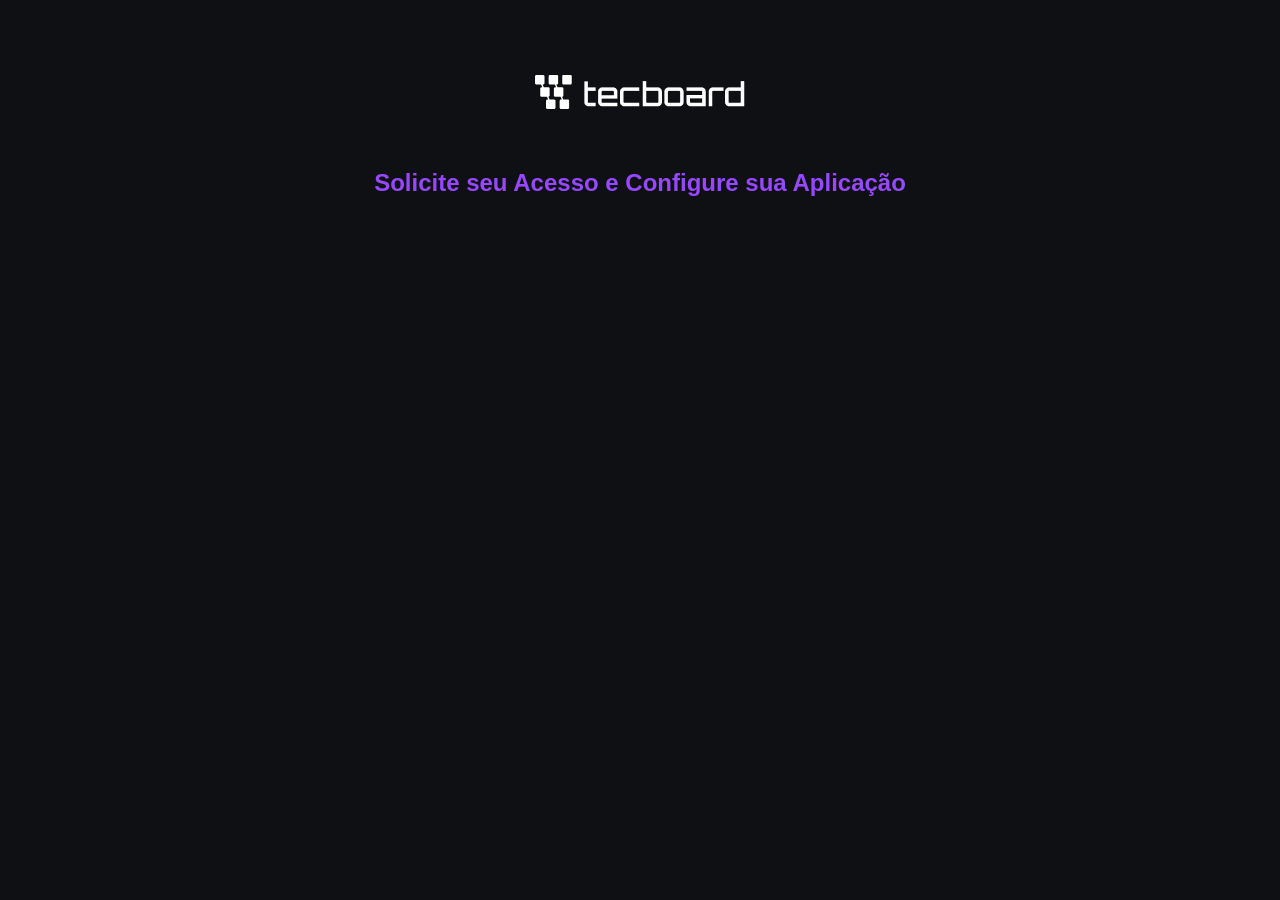
==== cadastro.html @ 9d1d8d28 "Corrige caminhos metadados e semantica do index html" ====
<!-- ==========================================================================
     PROJETO TECBOARD - PÁGINA DE CADASTRO
     Arquivo: cadastro.html
     
     FLUXO GIT:
     - O desenvolvimento deste formulário deve ser feito na branch:
       git checkout -b feat/pagina-cadastro
     - Mensagem de commit sugerida:
       git commit -m "Implementa pagina de cadastro e estilizacao do formulario"
     ========================================================================== -->
<!DOCTYPE html>
<html lang="pt-br">
<head>
    <meta charset="UTF-8">
    <meta name="viewport" content="width=device-width, initial-scale=1.0">
    <link rel="stylesheet" href="css/styles.css">
    <link rel="icon" href="favicon-tecboard-dark.svg" type="image/svg+xml">
    <title>Tecboard - Cadastro</title>
</head>

<body>
    <header>
        <a href="index.html">
            <img src="img/logo-tecboard-branco.png" alt="Logo Tecboard na cor branca">
        </a>
    </header>

    <main>
        <section id="cadastro">
            <h2>Solicite seu Acesso e Configure sua Aplicação</h2>

            <form action="#" method="post">
                <!-- Construa os blocos de fieldset do formulário aqui -->
            </form>
        </section>
    </main>
</body>
</html>
---- css/styles.css ----
/* ==========================================================================
   PROJETO TECBOARD - ESTILOS GLOBAIS
   Arquivo: css/styles.css
   
   FLUXO GIT:
   - Correções visuais da Hero Section devem ser feitas na branch:
     git checkout -b fix/correcoes-css
   - Novas estilizações do formulário devem ser feitas na branch:
     git checkout -b feat/pagina-cadastro
   ========================================================================== */

/* --------------------------------------------------------------------------
   1. IMPORTAÇÃO DE FONTES LOCAIS E RESET
   -------------------------------------------------------------------------- */
@font-face {
    font-family: "Unbounded";
    src: url("fonts/Unbounded-Bold.ttf") format("truetype");
    font-weight: 700;
    font-style: normal;
    font-display: swap;
}

@font-face {
    font-family: "Poppins";
    src: url("../fonts/Poppins-Regular.ttf") format("truetype");
    font-weight: 400;
    font-style: normal;
    font-display: swap;
}

* {
    margin: 0px;
    padding: 0px;
}

body {
    background-color: #0E1014;
    color: #FFFFFF;
}

header img {
    display: block;
    margin: 75px auto 0 auto;
}

/* --------------------------------------------------------------------------
   2. HERO SECTION
   -------------------------------------------------------------------------- */
h1 {
    font-size: 80px;
    font-family: "Unbounded", sans-serif;
    font-weight: 700;
    text-align: center;
    margin-top: 60px;
}

h1 span {
    color: #9747FF;
}

p {
    font-size: 24px;
    font-family: "Poppins", sans-serif;
    font-weight: 400;
    text-align: center;
    margin-top: 24px;
    color: #FFFFFF;
}

a {
    color: #FFFFFF;
    text-decoration: none;
    font-size: 24px;    
    font-family: "Poppins", sans-serif;
    background-color: #9747FF;
    width: 340px;
    height: 66px;
    text-align: center;
    line-height: 66px;
    border-radius: 36px;
    margin: 40px auto;
}

a:hover {
    background-color: #8233E8;
}

section img {
    display: block;
    width: 792;
    height: 446;
    margin: 0 auto;
}

/* --------------------------------------------------------------------------
   3. FORMULÁRIO DE CADASTRO (cadastro.html)
   Desenvolva as regras do formulário abaixo durante a branch feat/pagina-cadastro
   -------------------------------------------------------------------------- */
#cadastro {
    width: 800px;
    margin: 60px auto;
    font-family: "Poppins", sans-serif;
}

#cadastro h2 {
    font-family: "Unbounded", sans-serif;
    text-align: center;
    margin-bottom: 30px;
    color: #9747FF;
}
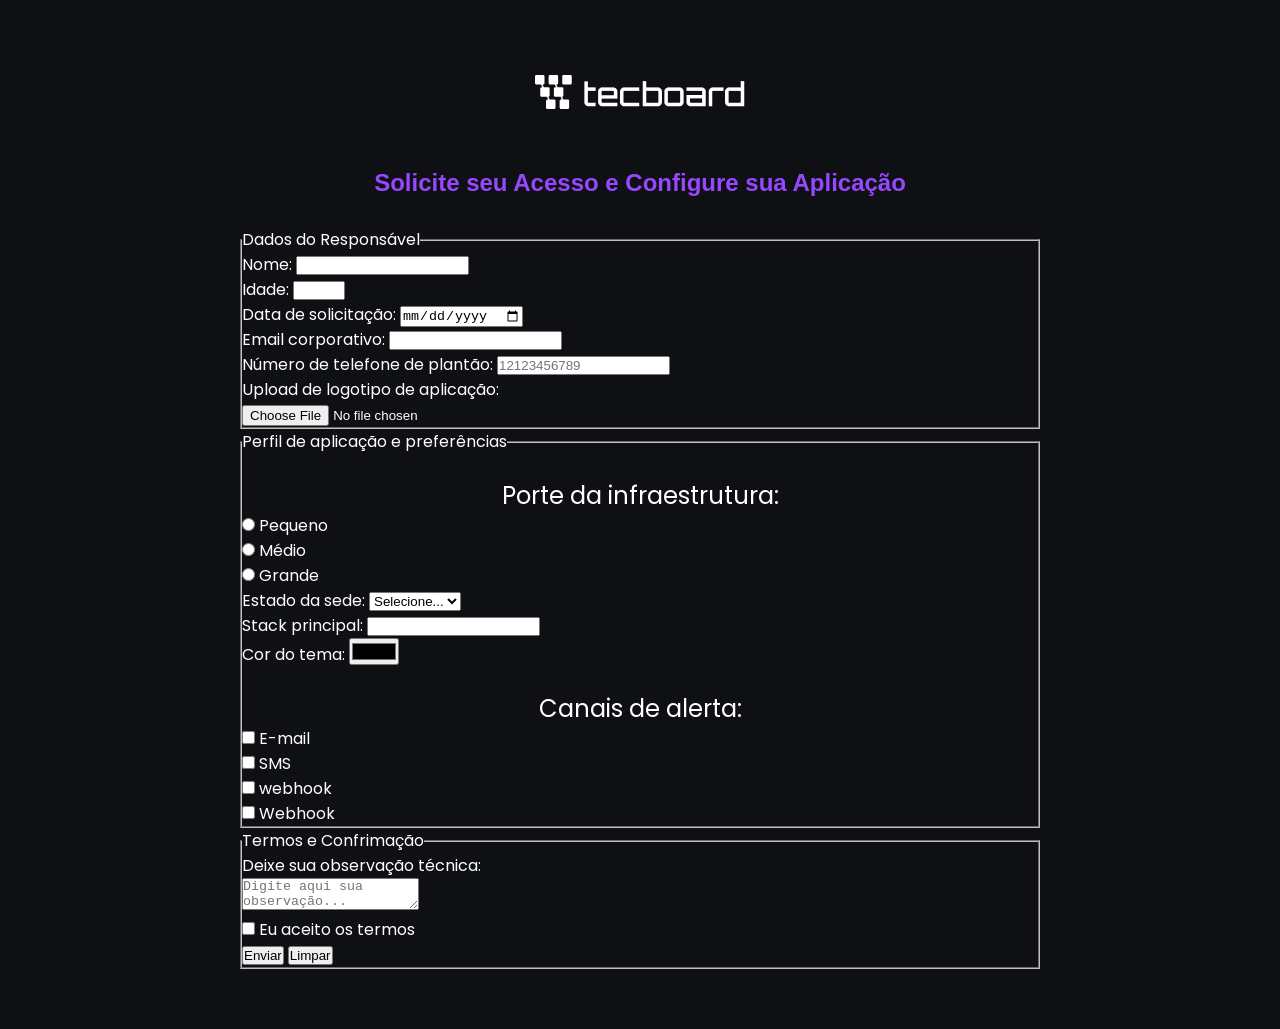
==== commit c3f48028: "Implementa página de cadastro e estilizacao do formulario" ====
--- a/cadastro.html
+++ b/cadastro.html
@@ -30,6 +30,175 @@
             <h2>Solicite seu Acesso e Configure sua Aplicação</h2>
 
             <form action="#" method="post">
+                <fieldset>
+                <legend>Dados do Responsável</legend>
+                <label for="user">Nome:</label>
+                <input 
+                id="user" 
+                type="text" 
+                name="userName" 
+                required
+                >
+                <br>
+
+                <label for="userAge">Idade:</label>
+                <input 
+                type="number" 
+                name="userAge" 
+                required 
+                min="16" 
+                max="100"
+                >
+                <br>
+                
+                <label for="userDate">Data de solicitação:</label>
+                <input 
+                type="date" 
+                name="userDate"
+                >
+                <br>
+
+                <label for="userEmail">Email corporativo:</label>
+                <input 
+                type="email" 
+                name="userEmail" 
+                required 
+                >
+                <br>
+                <label for="userPhoneNumber">Número de telefone de plantão:</label>
+                <input type="tel" 
+                name="userPhoneNumber" 
+                pattern="[0-9]{11}" 
+                placeholder="12123456789"
+                >
+                <br>
+
+                <label for="userImage">Upload de logotipo de aplicação:</label>
+                <br>
+                <input type="file" 
+                accept = "image/*" 
+                name="userImage"
+                >
+                <br>
+                </fieldset>
+
+                <fieldset>
+                    <legend>Perfil de aplicação e preferências</legend>
+                <p>Porte da infraestrutura: </p>
+                <input type="radio" 
+                name="userInfrastructure" 
+                value="pequeno" 
+                id="pequeno"
+                >
+                <label for="pequeno">Pequeno</label>
+                <br>
+
+                <input type="radio" 
+                name="userInfrastructure" 
+                value="medio" 
+                id="medio"
+                >
+                <label for="medio">Médio</label>
+                <br>
+
+                <input type="radio" 
+                name="userInfrastructure" 
+                value="grande" 
+                id="grande">
+                <label for="grande">Grande</label>
+                <br>
+
+                <label for="userState"> Estado da sede:</label>
+                <select name="userState" required>
+                    <option value="naoinformado" selected hidden>Selecione...</option>
+                    <option value="acre">Acre</option>
+                    <option value="alagoas">Alagoas</option>
+                    <option value="amapa">Amapá</option>
+                    <option value="amazonas">Amazonas</option>
+                    <option value="bahia">Bahia</option>
+                    <option value="ceara">Ceará</option>
+                </select>
+                <br>
+
+                <label for="mainStack">Stack principal:</label>
+                <input 
+                id ="mainStack" 
+                name ="userMainStack" 
+                type="text" 
+                list="stackType"
+                >
+                <datalist id="stackType">
+                    <option value="Notificação">
+                    <option value="Anydesk">
+                    <option value="Bot Notification">
+                    <option value="Monitoramento por bot">
+                </datalist>
+                <br>
+                 
+                <label for="themeColor">Cor do tema: </label>
+                <input 
+                id="themeColor" 
+                name="userThemeColor" 
+                type="color"
+                >
+                <br>
+
+                <p>Canais de alerta:</p>
+                <input type="checkbox" 
+                name="social" 
+                value="e-mail"
+                id="e-mail"
+                >
+                <label for="e-mail">E-mail</label>
+                <br>
+
+                <input type="checkbox" 
+                name="social" 
+                value="SMS" 
+                id="SMS"
+                >
+                <label for="SMS">SMS</label>
+                <br>
+
+                <input type="checkbox" 
+                name="social" 
+                value="webhook" 
+                id="webhook"
+                >
+                <label for="webhook">webhook</label>
+                <br>
+
+                <input type="checkbox" 
+                name="social" 
+                value="webhook" 
+                id="webhook"
+                >
+                <label for="webhook">Webhook</label>
+                <br>
+                </fieldset>
+                <fieldset>
+                    <legend>Termos e Confrimação</legend>
+                    <label for ="userObservation">Deixe sua observação técnica:</label>
+                    <br>
+                    <textarea 
+                    name="userObservation" 
+                    id="userObservation"
+                    placeholder="Digite aqui sua observação..."
+                    ></textarea>
+                    <br>
+
+                    <input type="checkbox" 
+                    id="userLgpd" 
+                    name="userLgpd" 
+                    value="accepted" 
+                    required
+                    >
+                    <label for="userLgpd">Eu aceito os termos</label>
+                    <br>
+
+                    <button type="submit">Enviar</button>
+                    <button type="reset">Limpar</button>
+                </fieldset>
                 <!-- Construa os blocos de fieldset do formulário aqui -->
             </form>
         </section>
--- a/css/styles.css
+++ b/css/styles.css
@@ -100,6 +100,8 @@
     width: 800px;
     margin: 60px auto;
     font-family: "Poppins", sans-serif;
+    background-color: #0E1014;
+    color: #FFFFFF;
 }
 
 #cadastro h2 {
